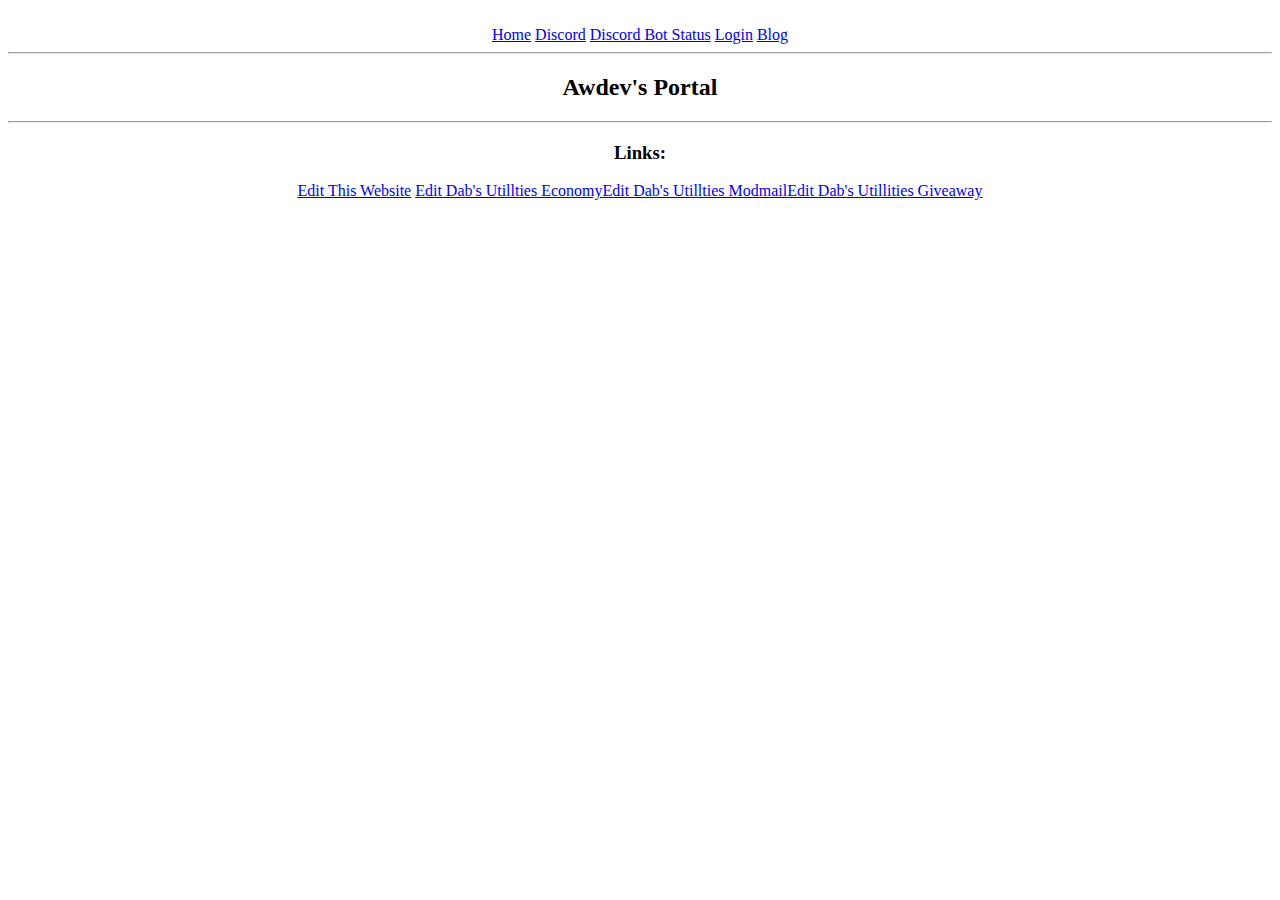
==== awdev/index.html @ 751f54bf "Initial commit" ====
<!DOCTYPE html>
<html>
<meta charset="UTF-8">
<meta name="viewport" content="width=device-width, initial-scale=1">
<meta property="og:type" content="website">
<meta property="og:title" content="Dabbin Gaming's Website" />
<meta property="og:description" content="Website about the awesome Dabbin Gaming!"/>
<meta property="og:url" content="https://dabbingaming.tk/" />
<meta property="og:url" content="https://dabbingaming.repl.co/" />
<meta property="og:image" content="https://cdn.discordapp.com/attachments/777272540636119041/786821330132926495/Dabs_Site_1.png"/>
<link rel="stylesheet" href="https://cdnjs.cloudflare.com/ajax/libs/font-awesome/4.6.3/css/font-awesome.min.css">
<link rel="stylesheet" href="https://DabbinGaming.repl.co/assets/index.39e1b3f1.css">
<script src="https://www.google.com/recaptcha/api.js?render=6LdkmtgZAAAAAKVIz59H2WfslkqY7T-ZuIrS1fyV"></script>
<link rel="shortcut icon" type="image/jpg" href="https://cdn.discordapp.com/attachments/777272540636119041/786821330132926495/Dabs_Site_1.png"/>


<style>
	body {
		background-image: url('https://cdn.discordapp.com/attachments/777272540636119041/784668125336436746/Dabbins_Youtube_Server.png');
	}
</style>
<script src="script.js">
</script>
<!-- Navigation -->
<title>Dabbin Gaming's Website</title>
<br><center>
	<a href="/" class="_2Icbou5Yg-2u84s _3Ml6T9CCeWKlJqE">Home</a>
	<a href="https://DabbinGaming.repl.co/discord" class="_2Icbou5Yg-2u84s _3Ml6T9CCeWKlJqE">Discord</a>
	</a>
   <a href="https://DabbinGaming.repl.co/botstatus" class="_2Icbou5Yg-2u84s _3Ml6T9CCeWKlJqE">Discord Bot Status</a>
   <a href="https://DabbinGaming.repl.co/login" class="_2Icbou5Yg-2u84s _3Ml6T9CCeWKlJqE"> Login</a> 
  <a href="https://blog.dabbingaming.repl.co" class="_2Icbou5Yg-2u84s _3Ml6T9CCeWKlJqE"> Blog</a> 
  <hr class="_2cYLXpgCVwy1UYq"></center>
</nav><center>
</script>

<script>
	grecaptcha.ready(function() {
    grecaptcha.execute('6LdkmtgZAAAAAKVIz59H2WfslkqY7T-ZuIrS1fyV', {action: 'homepage'})
      .then(function(token) {
      // Send the token immediately to your backend
    });
  });

</script>


		<!---Hello Message --->
		<center>
			<h2 class="w3-wide">Awdev's Portal</h2>
			
			</script>



			<p class="w3-opacity"><i></i></p>
    <div class="_1VrhOAStF93gaN0"><div class="_1UyJ-YH2osHwm7O _3yaEXqmYwpX9ytG"><p class="_3yaEXqmYwpX9ytG">
<class="_1UyJ-YH2osHwm7O _3eb2WiOZT3WkET7"></iframe></div></div></div></div>
	<hr>
  <div class="_1VrhOAStF93gaN0"><div class="_1UyJ-YH2osHwm7O _3yaEXqmYwpX9ytG"><p class="_3yaEXqmYwpX9ytG">
<class="_1UyJ-YH2osHwm7O _3eb2WiOZT3WkET7"></iframe></div></div></div></div><div id="_1myRozJqn2qZNqS" class="gY6I_tj4kPjyEAY _3e1bO62r4ZWCwob"><center><h3>Links:</h3></center><a href="https://repl.it/@DabbinGaming/DabbinGaming" class="_1B-xPHzo62HtUBG">Edit This Website</a>
<a href="https://repl.it/@aww7/discord-quick-econemy" class="_1B-xPHzo62HtUBG">Edit Dab's Utillties Economy</a><a href="https://repl.it/@aww7/Modmail" class="_1B-xPHzo62HtUBG">Edit Dab's Utillties Modmail</a><a href="https://repl.it/@aww7/GiveawayBot" class="_1B-xPHzo62HtUBG">Edit Dab's Utillities Giveaway</a></div>
<center>

<center>
<br><br><br><center><br><p><br><br><br><br><br> 


<script src="https://apis.google.com/js/platform.js"></script>


<div class="_1UyJ-YH2osHwm7O"><div class="_1UyJ-YH2osHwm7O _3yaEXqmYwpX9ytG"><div><h1> 
  </section>

</footer><script>
if("serviceWorker" in navigator){
  
 navigator.serviceWorker.register("sw.js").then(function(registration){
      console.log("Service worker registered successfully!");
}).catch(function(error){
      console.log("Service worker failed to be registered with error: ",error);
   });
}</script>
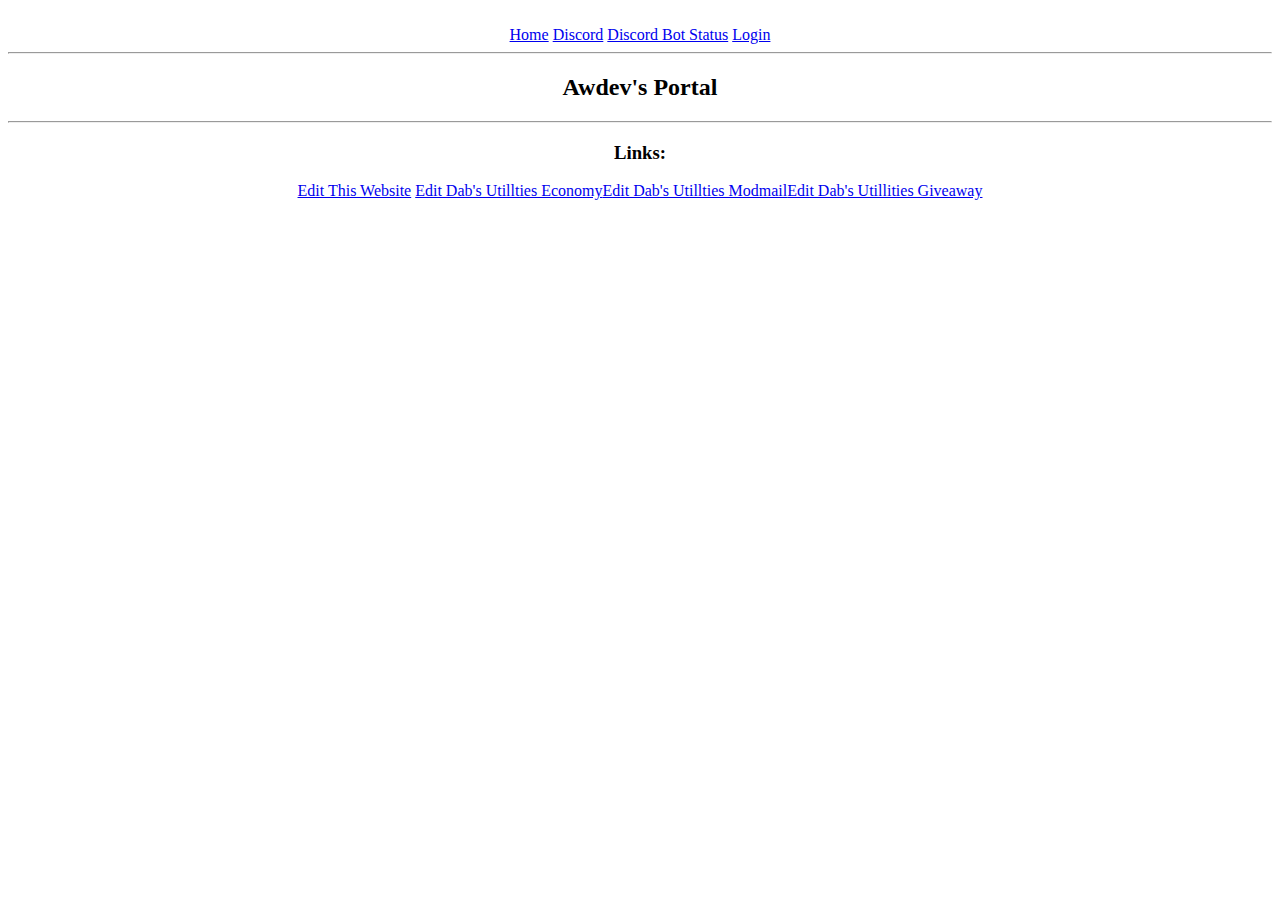
==== commit ffb2b353: "Update Index.html" ====
--- a/awdev/index.html
+++ b/awdev/index.html
@@ -30,7 +30,7 @@
 	</a>
    <a href="https://DabbinGaming.repl.co/botstatus" class="_2Icbou5Yg-2u84s _3Ml6T9CCeWKlJqE">Discord Bot Status</a>
    <a href="https://DabbinGaming.repl.co/login" class="_2Icbou5Yg-2u84s _3Ml6T9CCeWKlJqE"> Login</a> 
-  <a href="https://blog.dabbingaming.repl.co" class="_2Icbou5Yg-2u84s _3Ml6T9CCeWKlJqE"> Blog</a> 
+ 
   <hr class="_2cYLXpgCVwy1UYq"></center>
 </nav><center>
 </script>
